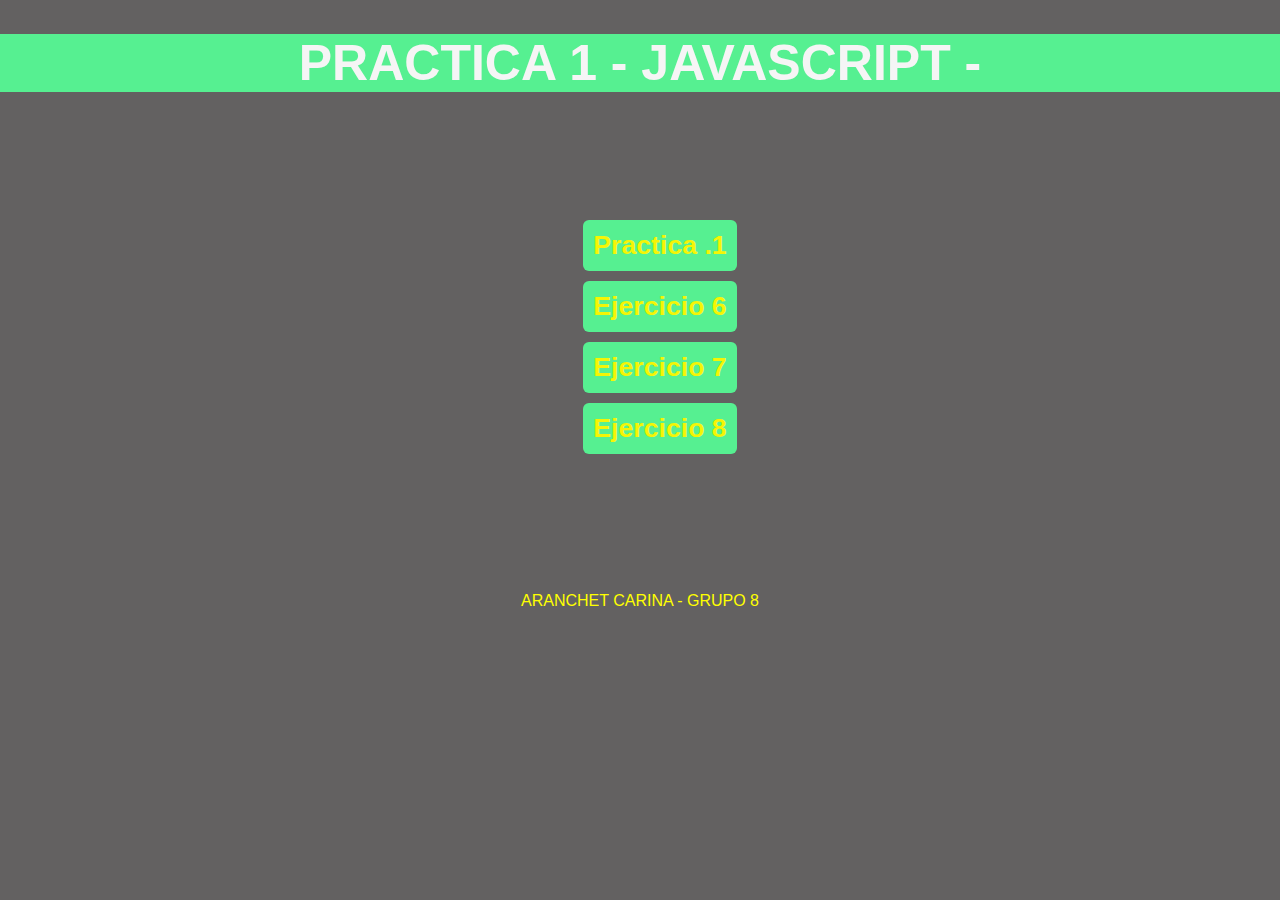
==== index.html @ 82c50acc "Add files via upload" ====
<!DOCTYPE html>
<html lang="en">
<head>
    <meta charset="UTF-8">
    <meta http-equiv="X-UA-Compatible" content="IE=edge">
    <meta name="viewport" content="width=device-width, initial-scale=1.0">
    <link rel="stylesheet" type="text/css" href="\css\{carinaAranchet}-dashboard.css">
    <title>{carinaAranchet}</title>
</head>
<body>
    <h1> PRACTICA 1 - JAVASCRIPT -</h2>
<div class="container">
    <ul>
        <li><a href= "\practica-1.pdf" class="enlaceboton"> Practica .1 </a></li>
        <li><a href= "\html\ej6.html" class="enlaceboton"> Ejercicio 6 </a></li>
        <li><a href= "\html\ej7.html" class="enlaceboton"> Ejercicio 7</a></li>
        <li><a href= "\html\ej8.html" class="enlaceboton"> Ejercicio 8 </a></li>
    </ul> 
</div>

</body>
<footer> ARANCHET CARINA - GRUPO 8</footer>
<script src="\js\practica1.js"></script>
</html>
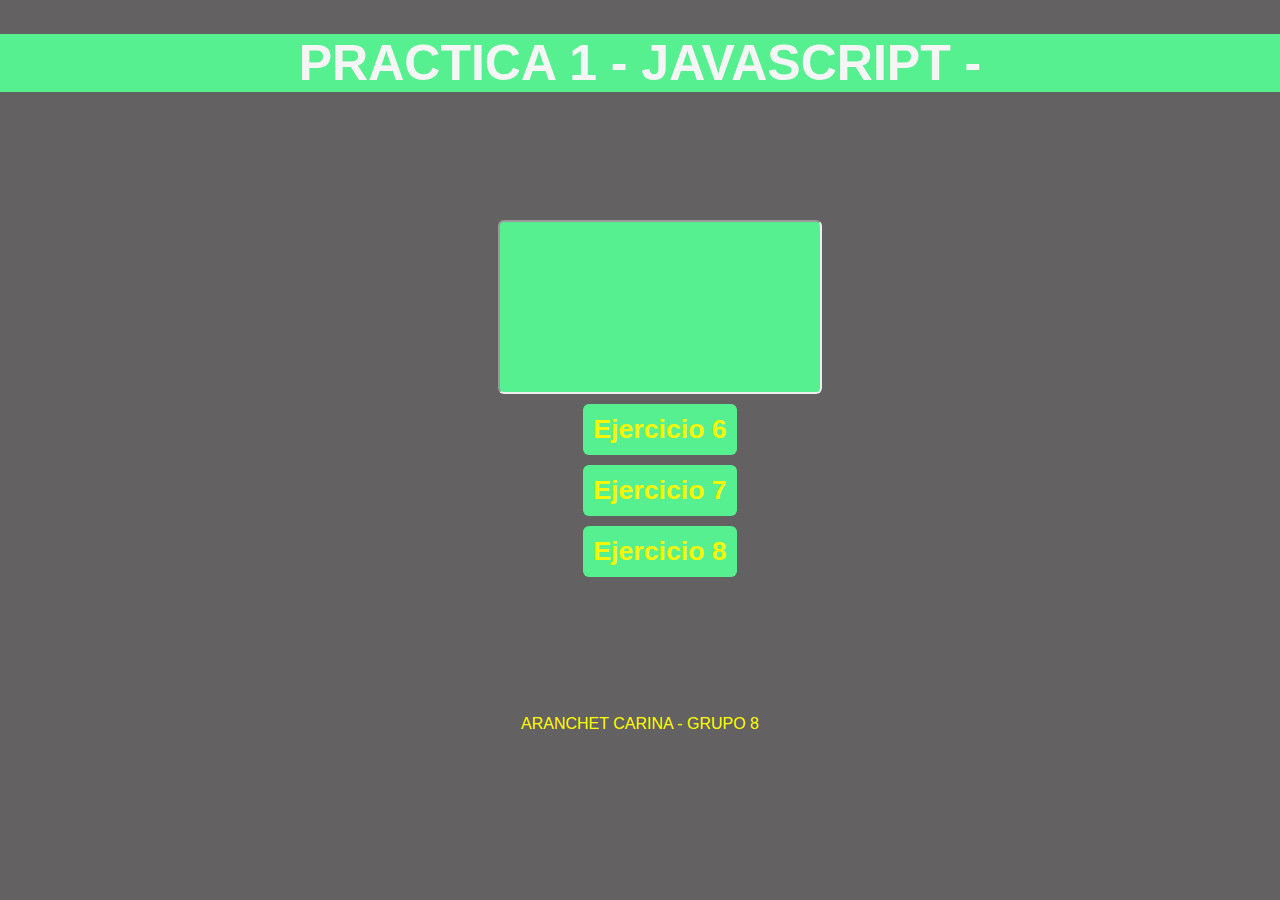
==== commit adfeb933: "Update index.html" ====
--- a/index.html
+++ b/index.html
@@ -4,21 +4,21 @@
     <meta charset="UTF-8">
     <meta http-equiv="X-UA-Compatible" content="IE=edge">
     <meta name="viewport" content="width=device-width, initial-scale=1.0">
-    <link rel="stylesheet" type="text/css" href="\css\{carinaAranchet}-dashboard.css">
+    <link rel="stylesheet" type="text/css" href="css/{carinaAranchet}-dashboard.css">
     <title>{carinaAranchet}</title>
 </head>
 <body>
     <h1> PRACTICA 1 - JAVASCRIPT -</h2>
 <div class="container">
     <ul>
-        <li><a href= "\practica-1.pdf" class="enlaceboton"> Practica .1 </a></li>
-        <li><a href= "\html\ej6.html" class="enlaceboton"> Ejercicio 6 </a></li>
-        <li><a href= "\html\ej7.html" class="enlaceboton"> Ejercicio 7</a></li>
-        <li><a href= "\html\ej8.html" class="enlaceboton"> Ejercicio 8 </a></li>
+        <li><iframe href= "/practica-1.pdf" class="enlaceboton"> Practica .1 </iframe></li>
+        <li><a href= "html/ej6.html" class="enlaceboton"> Ejercicio 6 </a></li>
+        <li><a href= "html/ej7.html" class="enlaceboton"> Ejercicio 7</a></li>
+        <li><a href= "html/ej8.html" class="enlaceboton"> Ejercicio 8 </a></li>
     </ul> 
 </div>
 
 </body>
 <footer> ARANCHET CARINA - GRUPO 8</footer>
-<script src="\js\practica1.js"></script>
+<script src="js/practica1.js"></script>
 </html>
--- a/css/{carinaAranchet}-dashboard.css
+++ b/css/{carinaAranchet}-dashboard.css
@@ -0,0 +1,65 @@
+body {
+    background: rgb(99, 97, 97);
+    margin: 0px;
+    padding: 0px;
+  }
+  
+h1 {
+    padding: auto;
+    color:whitesmoke;
+    text-align: center;
+    font-size: 50px;
+    font-family:Verdana, Geneva, Tahoma, sans-serif;
+    background-color:hsl(143, 84%, 64%) ;
+  }
+  
+li {
+    font-family:Arial, Helvetica, sans-serif;
+    justify-content: center;
+}
+p {
+    font-family: verdana;
+    color: honeydew;
+    font-size: 15px;
+    text-align: center;
+  }
+  ul > li  {
+    display: flex;
+    flex-direction: column;
+    align-items: center;
+    list-style-type: none;
+    padding-bottom: 10px;
+  }
+
+  .enlaceboton {   
+    font-family: verdana, arial, sans-serif;
+    font-size: 20pt;
+    font-weight: bold; 
+    padding: 10px;
+    background-color: hsl(143, 84%, 64%); ;
+    color:hsl(60, 96%, 49%);
+    text-decoration: none;
+    border-radius: 6px;
+ }
+ 
+ .enlaceboton:hover {
+    border-radius: 6px;
+    border-bottom: 1px solid greenyellow;
+    border-top: 2px solid #666666;
+    border-right: 1px solid #cccccc;
+    border-left: 2px solid #666666;
+ }
+ .container{
+   margin-top: 8rem;
+   
+ }
+ 
+ footer{
+  color: yellow;
+  display: flex;
+  justify-content: center;
+  margin-top: 8em;
+  margin-right: 0em;
+  font-family:Verdana, Geneva, Tahoma, sans-serif;
+  font-size: 1em;
+}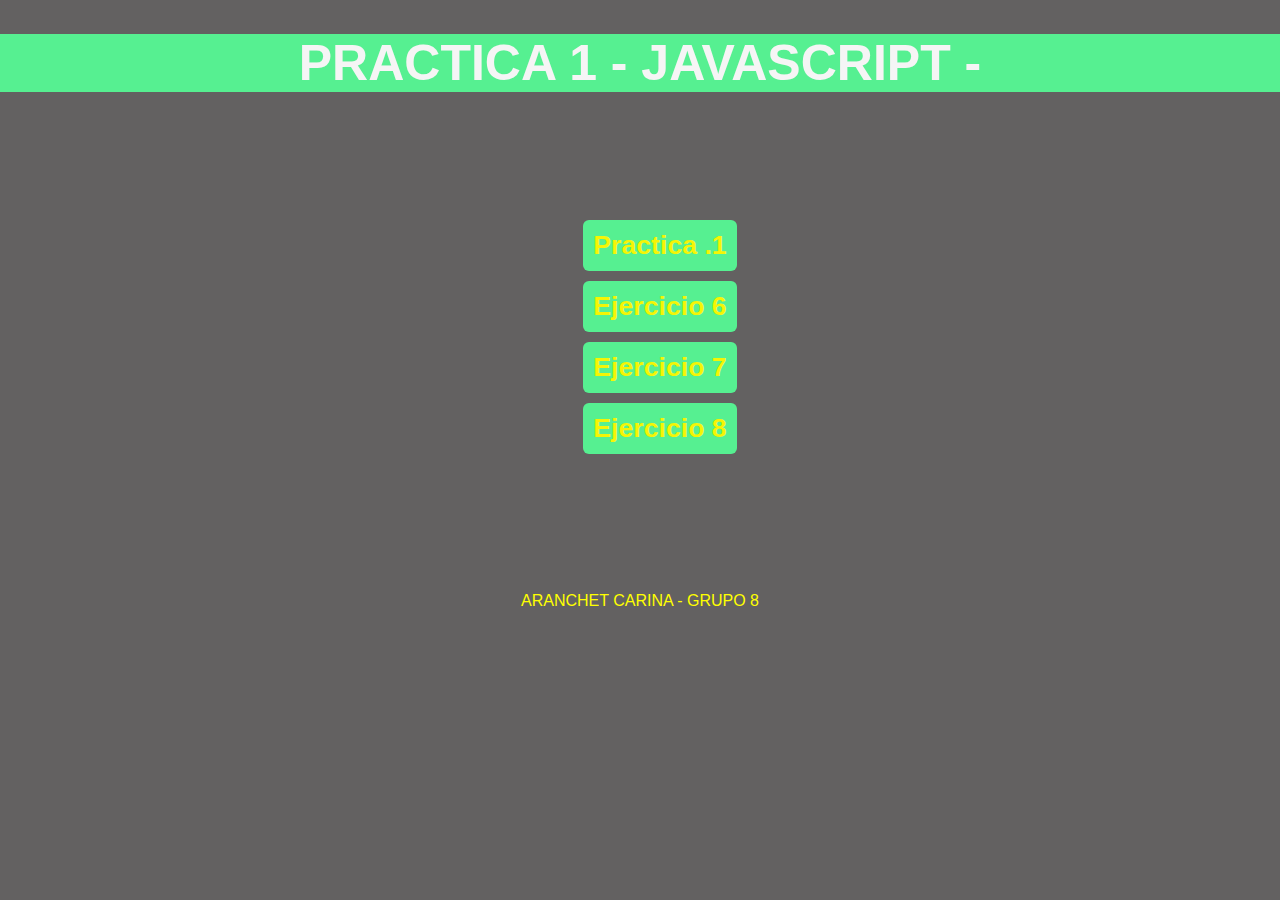
==== commit ebd0f047: "Update index.html" ====
--- a/index.html
+++ b/index.html
@@ -11,7 +11,7 @@
     <h1> PRACTICA 1 - JAVASCRIPT -</h2>
 <div class="container">
     <ul>
-        <li><iframe href= "/practica-1.pdf" class="enlaceboton"> Practica .1 </iframe></li>
+        <li><a href= "https://drive.google.com/file/d/197kk6pOoqUKf4iK_LOawE6Xf24989wwQ/view?usp=drivesdk" class="enlaceboton"> Practica .1 </a></li>
         <li><a href= "html/ej6.html" class="enlaceboton"> Ejercicio 6 </a></li>
         <li><a href= "html/ej7.html" class="enlaceboton"> Ejercicio 7</a></li>
         <li><a href= "html/ej8.html" class="enlaceboton"> Ejercicio 8 </a></li>
